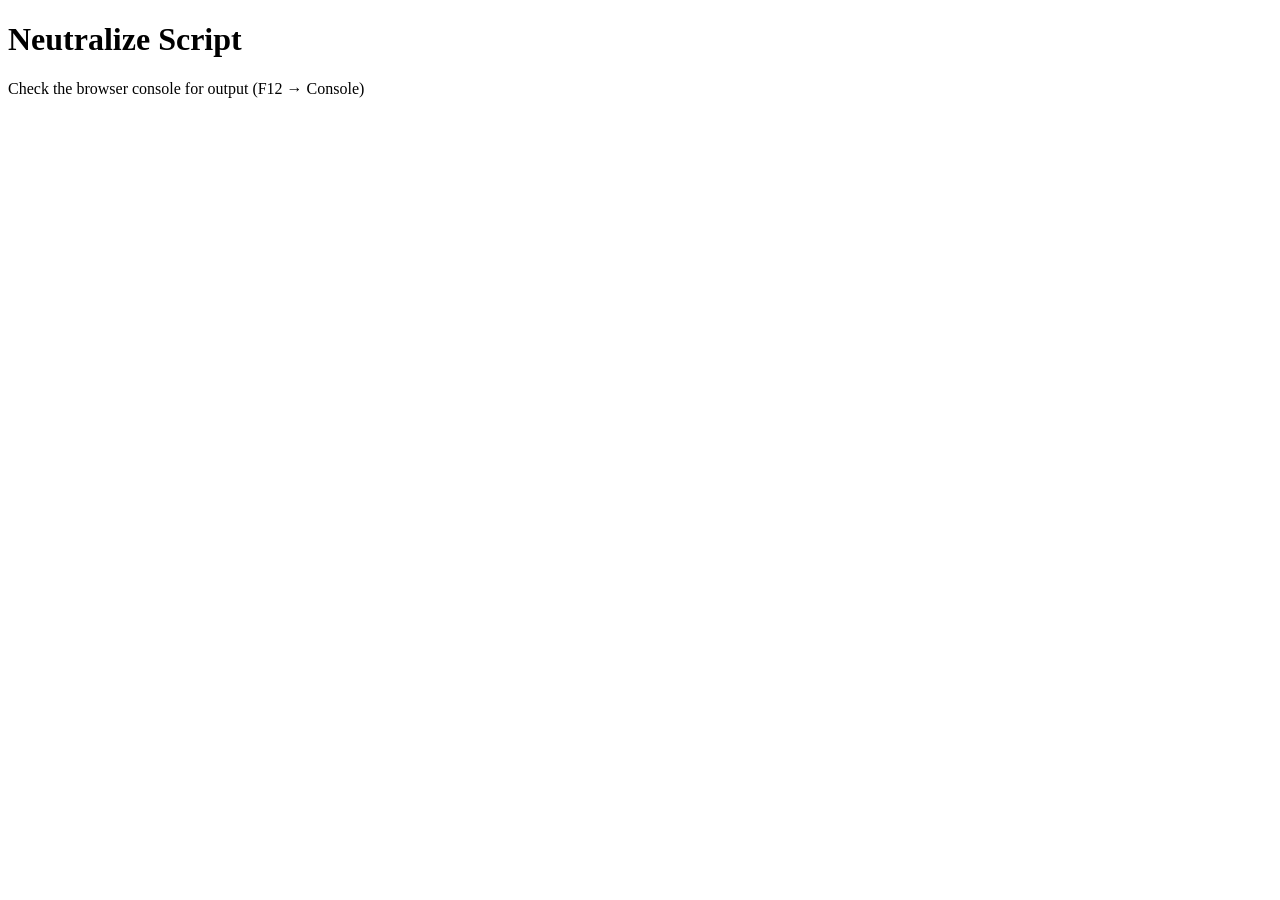
==== neutralointi.html @ 9afc7a9a "Initial commit New author information" ====
<!DOCTYPE html>
<html>
<head>
    <title>Neutralize Test</title>
    <meta charset="UTF-8">
</head>
<body>
    <h1>Neutralize Script</h1>
    <p>Check the browser console for output (F12 → Console)</p>
    <script src="Neutralize.js"></script>
</body>
</html>
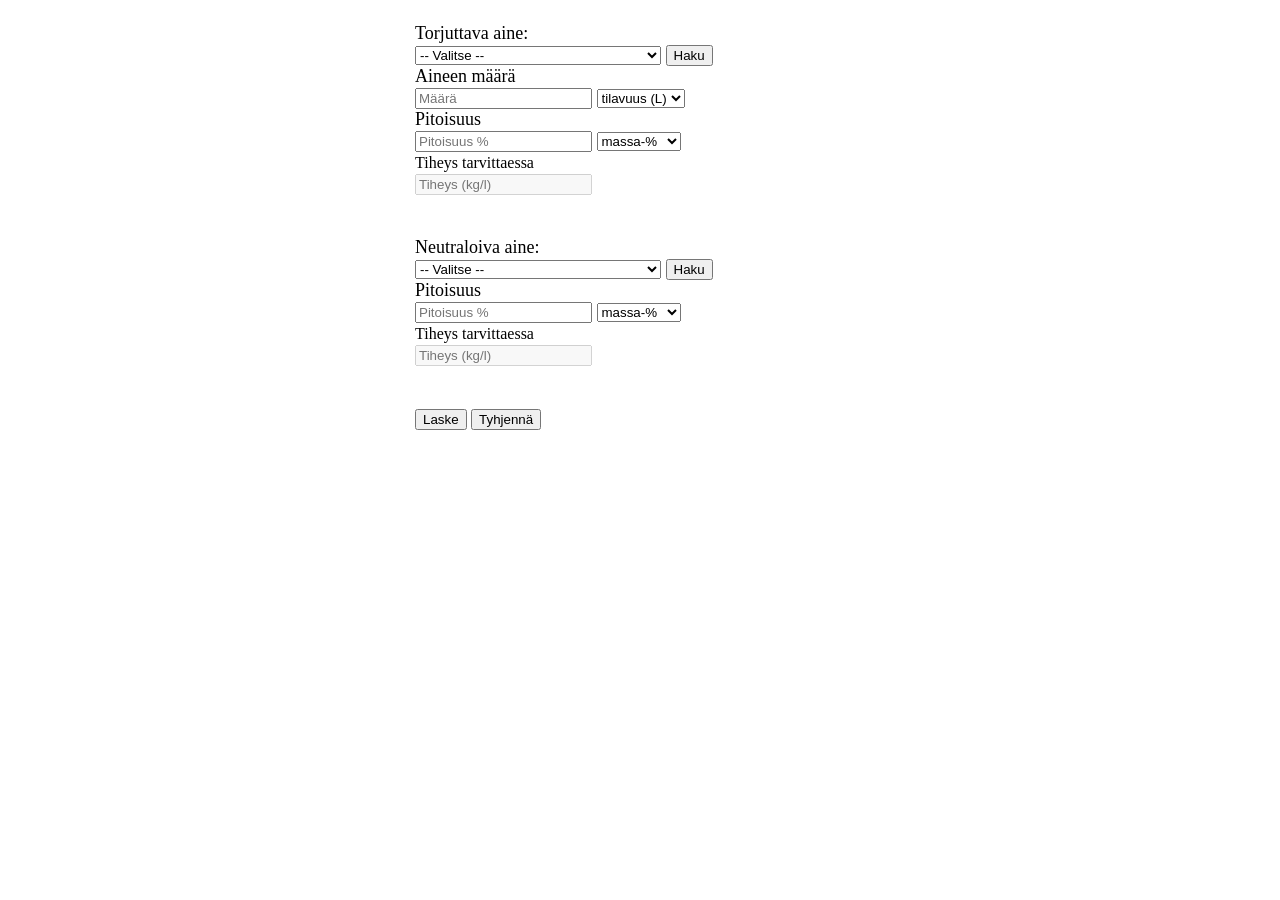
==== commit 6b3bd8d6: "Add files via upload" ====
--- a/neutralointi.html
+++ b/neutralointi.html
@@ -1,12 +1,461 @@
-<!DOCTYPE html>
-<html>
-<head>
-    <title>Neutralize Test</title>
-    <meta charset="UTF-8">
-</head>
-<body>
-    <h1>Neutralize Script</h1>
-    <p>Check the browser console for output (F12 → Console)</p>
-    <script src="Neutralize.js"></script>
-</body>
-</html>
+<!doctype html>
+<html lang="fi">
+<head>
+  <meta charset="utf-8" />
+  <meta name="viewport" content="width=device-width,initial-scale=1" />
+  <title>Neutralointilaskuri</title>
+  <link rel="stylesheet" href="styles.css">
+</head>
+<body>
+  <div id="main-area" class="panel panel-default">
+    <app-neutralointilaskuri>
+      <div class="alueet">
+    <div id="Laskuriosa" class="panel-body">
+      <label id="laskuri-label" for="torjuttavat-aineet">Torjuttava aine:</label>
+      <br>
+      <select id="torjuttavat-aineet" aria-label="Torjuttavat aineet"></select>
+        <button type="button" id="torjuttava-haku-btn" title="Avaa hakuikkuna">Haku</button>
+      <datalist id="torjuttavat-list"></datalist>
+      <br>
+      <label id="laskuri-label" for="torjuttava-maara">Aineen määrä</label>
+      <br>
+      <input type="number" id="torjuttava-maara-arvo" placeholder="Määrä" min="0" step="any">
+      <select id="torjuttava-maara-yksikko">
+        <option value="l">tilavuus (L)</option>
+        <option value="kg">massa (kg)</option>
+      </select>
+      <br>
+      <label id="laskuri-label" for="torjuttava-pitoisuus">Pitoisuus</label>
+      <br>
+      <input type="number" id="torjuttava-pitoisuus-arvo" placeholder="Pitoisuus %" min="0" max="100" step="any">
+      <select id="torjuttava-pitoisuus-yksikko">
+        <option value="mas">massa-%</option>
+        <option value="vol">tilavuus-%</option>
+      </select>
+      <br>
+      <div id="torjuttava-lisatieto-container" style="display:block">
+        <label id="lisatieto-label" for="torjuttava-lisatieto">Tiheys tarvittaessa</label>
+        <br>
+        <input type="number" id="torjuttava-tiheys" placeholder="Tiheys (kg/l)" min="0" step="any">
+      </div>
+      <br><br>
+      <label id="laskuri-label" for="neutraloivat-aineet">Neutraloiva aine:</label>
+      <br>
+      <select id="neutraloivat-aineet" aria-label="Neutraloivat aineet"></select>
+        <button type="button" id="neutraloiva-haku-btn" title="Avaa hakuikkuna">Haku</button>
+      <datalist id="neutraloivat-list"></datalist>
+      <br>
+      <label id="laskuri-label" for="neutraloiva-pitoisuus">Pitoisuus</label>
+      <br>
+      <input type="number" id="neutraloiva-pitoisuus-arvo" placeholder="Pitoisuus %" min="0" max="100" step="any">
+      <select id="neutraloiva-pitoisuus-yksikko">
+        <option value="mas">massa-%</option>
+        <option value="vol">tilavuus-%</option>
+      </select>
+      <br>
+      <div id="neutraloiva-lisatieto-container" style="display:block">
+        <label id="lisatieto-label" for="neutraloiva-lisatieto">Tiheys tarvittaessa</label>
+        <br>
+        <input type="number" id="neutraloiva-tiheys" placeholder="Tiheys (kg/l)" min="0" step="any">
+      </div>
+      <br><br>
+      <button id="start-btn">Laske</button>
+      <button id="clear-btn" type="button">Tyhjennä</button>
+      </div> 
+    <div id="output" class="panel-body">
+      <div id="result"></div>
+    </div>
+    </div>
+    </app-neutralointilaskuri>
+  </div>
+  <script src="Neutralize.js"></script>
+  <script>
+    // Create a searchable modal that lists matches from the global `aineet` array.
+    function openSearchPrompt(haku) {
+      createSearchModal(haku);
+    }
+
+    function displayText(item) {
+      var name = Array.isArray(item.nimi) ? item.nimi[0] : item.nimi || "";
+      var kaava = item.kaava || "";
+      var yk = item.YK === undefined || item.YK === null ? "" : (Array.isArray(item.YK) ? item.YK.join(', ') : item.YK);
+      return name + (kaava ? " (" + kaava + ")" : "") + (yk ? " - YK: " + yk : "");
+    }
+
+    function getSelectedTorjTyyppi() {
+      // returns the tyyppi (e.g. 'happo' or 'emäs') of the currently selected torjuttava,
+      // or null if none / unknown
+      try {
+        var sel = document.getElementById('torjuttavat-aineet');
+        if (!sel) return null;
+        var val = sel.value;
+        if (!val) return null;
+        var o = findAineByIdentifier ? findAineByIdentifier(val) : null;
+        return o && o.tyyppi ? o.tyyppi : null;
+      } catch (e) { return null; }
+    }
+
+    function refreshNeutralOptions(filterTyyppi) {
+      // Populate neutraloivat select & datalist excluding items with same tyyppi as filterTyyppi.
+      var neutList = document.getElementById('neutraloivat-list');
+      var neutSelect = document.getElementById('neutraloivat-aineet');
+      if (!neutSelect) return;
+      if (neutList) neutList.innerHTML = '';
+      neutSelect.innerHTML = '';
+      // placeholder
+      var placeholder = document.createElement('option');
+      placeholder.value = '';
+      placeholder.text = '-- Valitse --';
+      neutSelect.appendChild(placeholder);
+      aineet.forEach(function (item) {
+        if (filterTyyppi && item.tyyppi === filterTyyppi) return; // skip same type
+        var name = Array.isArray(item.nimi) ? item.nimi[0] : item.nimi || "";
+        var full = displayText(item);
+        if (neutList) {
+          var opt2 = document.createElement('option');
+          opt2.value = name;
+          neutList.appendChild(opt2);
+        }
+        var sopt = document.createElement('option');
+        sopt.value = name;
+        sopt.text = full;
+        neutSelect.appendChild(sopt.cloneNode(true));
+      });
+    }
+
+    function populateDatalist() {
+      var torjList = document.getElementById('torjuttavat-list');
+      var torjSelect = document.getElementById('torjuttavat-aineet');
+      var neutSelect = document.getElementById('neutraloivat-aineet');
+      if (!torjSelect || !neutSelect) return;
+
+      // Clear existing options
+      if (torjList) torjList.innerHTML = '';
+      torjSelect.innerHTML = '';
+
+      // Add placeholder for torjuttavat
+      var placeholder = document.createElement('option');
+      placeholder.value = '';
+      placeholder.text = '-- Valitse --';
+      torjSelect.appendChild(placeholder);
+
+      aineet.forEach(function (item) {
+        var name = Array.isArray(item.nimi) ? item.nimi[0] : item.nimi || "";
+        var full = displayText(item);
+        if (torjList) {
+          var opt = document.createElement('option');
+          opt.value = name;
+          torjList.appendChild(opt);
+        }
+        var sopt = document.createElement('option');
+        sopt.value = name;
+        sopt.text = full;
+        torjSelect.appendChild(sopt.cloneNode(true));
+      });
+
+      // populate neutraloivat respecting currently selected torjuttava (if any)
+      refreshNeutralOptions(getSelectedTorjTyyppi());
+    }
+
+    // Clear all inputs, selects and results
+    function clearForm() {
+      try {
+        var tSel = document.getElementById('torjuttavat-aineet');
+        var nSel = document.getElementById('neutraloivat-aineet');
+        if (tSel) tSel.value = '';
+        if (nSel) nSel.value = '';
+        // Clear numeric and text inputs
+        var ids = [
+          'torjuttava-maara-arvo','torjuttava-pitoisuus-arvo','torjuttava-tiheys',
+          'neutraloiva-pitoisuus-arvo','neutraloiva-tiheys'
+        ];
+        ids.forEach(function(id){ var el = document.getElementById(id); if(el) el.value = ''; });
+        // Reset selects to defaults
+        var selIds = ['torjuttava-maara-yksikko','torjuttava-pitoisuus-yksikko','neutraloiva-pitoisuus-yksikko'];
+        selIds.forEach(function(id){ var el = document.getElementById(id); if(el) el.selectedIndex = 0; });
+        // Clear result display and stored result
+        var resultEl = document.getElementById('result');
+        if (resultEl) resultEl.innerHTML = '';
+        if (window.calculationResult) delete window.calculationResult;
+        // repopulate neutral options (no filter) after clearing
+        refreshNeutralOptions(null);
+        // focus first selectable field
+        if (tSel) tSel.focus();
+      } catch (e) { console.warn('clearForm failed', e); }
+    }
+
+    function createSearchModal(haku) {
+      // modal elements
+      var overlay = document.createElement('div');
+      overlay.style.position = 'fixed';
+      overlay.style.left = '0';
+      overlay.style.top = '0';
+      overlay.style.right = '0';
+      overlay.style.bottom = '0';
+      overlay.style.background = 'rgba(0,0,0,0.4)';
+      overlay.style.zIndex = 9999;
+      overlay.setAttribute('role', 'dialog');
+
+      var box = document.createElement('div');
+      box.style.maxWidth = '720px';
+      box.style.margin = '6% auto';
+      box.style.background = '#fff';
+      box.style.padding = '12px';
+      box.style.borderRadius = '6px';
+      box.style.boxShadow = '0 2px 12px rgba(0,0,0,0.3)';
+      overlay.appendChild(box);
+
+      var title = document.createElement('h3');
+      title.textContent = haku === 'torjuttava' ? 'Hae torjuttavaa ainetta' : 'Hae neutraloivaa ainetta';
+      box.appendChild(title);
+
+      var input = document.createElement('input');
+      input.type = 'search';
+      input.placeholder = 'Kirjoita aineen nimi, kaava tai YK-numero...';
+      input.style.width = '100%';
+      input.style.boxSizing = 'border-box';
+      input.style.marginBottom = '8px';
+      box.appendChild(input);
+
+      var list = document.createElement('div');
+      list.style.maxHeight = '260px';
+      list.style.overflow = 'auto';
+      list.style.border = '1px solid #ddd';
+      list.style.padding = '6px';
+      list.style.borderRadius = '4px';
+      box.appendChild(list);
+
+      function closeModal() {
+        document.body.removeChild(overlay);
+        document.removeEventListener('keydown', onKeyDown);
+      }
+
+      function onKeyDown(e) {
+        if (e.key === 'Escape') closeModal();
+      }
+      document.addEventListener('keydown', onKeyDown);
+
+      function renderResults(q) {
+        var qq = String(q || '').trim().toLowerCase();
+        list.innerHTML = '';
+        if (!qq) {
+          list.textContent = 'Kirjoita hakusana näyttääksesi tuloksia.';
+          return;
+        }
+        var selectedTorjTyyppi = getSelectedTorjTyyppi();
+        var matches = aineet.filter(function (item) {
+          // If searching for neutraloiva and a torjuttava is selected, skip same tyyppi
+          if (haku === 'neutraloiva' && selectedTorjTyyppi && item.tyyppi === selectedTorjTyyppi) return false;
+          // check names, kaava, YK
+          var hay = [];
+          if (item.nimi) hay.push(item.nimi);
+          if (item.kaava) hay.push(item.kaava);
+          if (item.YK) hay.push(item.YK);
+          return hay.some(function (v) {
+            if (Array.isArray(v)) {
+              return v.some(function (el) { return String(el).toLowerCase().indexOf(qq) !== -1; });
+            }
+            return String(v).toLowerCase().indexOf(qq) !== -1;
+          });
+        });
+        if (matches.length === 0) {
+          list.textContent = 'Ei tuloksia.';
+          return;
+        }
+        matches.forEach(function (item) {
+          var row = document.createElement('div');
+          row.style.padding = '6px';
+          row.style.borderBottom = '1px solid #eee';
+          row.style.cursor = 'pointer';
+          row.title = displayText(item);
+          row.textContent = displayText(item);
+          row.addEventListener('click', function () {
+            var canonical = Array.isArray(item.nimi) ? item.nimi[0] : item.nimi;
+            var sel = document.getElementById(haku === 'torjuttava' ? 'torjuttavat-aineet' : 'neutraloivat-aineet');
+            if (!sel) return;
+            // ensure option exists
+            var exists = Array.prototype.slice.call(sel.options).some(function(o){ return o.value === canonical; });
+            if (!exists) {
+              var o = document.createElement('option');
+              o.value = canonical;
+              o.text = displayText(item);
+              sel.appendChild(o);
+            }
+            sel.value = canonical;
+            // trigger change if needed
+            try { sel.dispatchEvent(new Event('change')); } catch(e){}
+            closeModal();
+          });
+          list.appendChild(row);
+        });
+      }
+
+      input.addEventListener('input', function (e) {
+        renderResults(e.target.value);
+      });
+      // initial focus and show message
+      setTimeout(function(){ input.focus(); }, 10);
+      document.body.appendChild(overlay);
+      // prefill if something selected to show results
+      var curVal = document.getElementById(haku === 'torjuttava' ? 'torjuttavat-aineet' : 'neutraloivat-aineet')?.value || '';
+      if (curVal) {
+        input.value = curVal;
+        renderResults(curVal);
+      } else {
+        list.textContent = 'Kirjoita hakusana näyttääksesi tuloksia.';
+      }
+    }
+    function updateTorjuttavaConditionalInput() {
+      var maaraYks = document.getElementById('torjuttava-maara-yksikko');
+      var pitoisuusYks = document.getElementById('torjuttava-pitoisuus-yksikko');
+      var container = document.getElementById('torjuttava-lisatieto-container');
+      var input = document.getElementById('torjuttava-tiheys');
+      if (!maaraYks || !pitoisuusYks || !container || !input) return;
+      var enabled = maaraYks.value === 'kg' && pitoisuusYks.value === 'vol';
+      container.style.display = 'block';
+      input.disabled = !enabled;
+    }
+
+    function updateNeutraloivaConditional() {
+      var pitoisuusYks = document.getElementById('neutraloiva-pitoisuus-yksikko');
+      var pitoisuusInput = document.getElementById('neutraloiva-pitoisuus-arvo');
+      var container = document.getElementById('neutraloiva-lisatieto-container');
+      var input = document.getElementById('neutraloiva-tiheys');
+      if (!pitoisuusYks || !pitoisuusInput || !container || !input) return;
+      var val = parseFloat(String(pitoisuusInput.value).replace(',', '.'));
+      var enabled = pitoisuusYks.value === 'vol' && isFinite(val) && val < 100;
+      container.style.display = 'block';
+      input.disabled = !enabled;
+    }
+
+    function fmt(num, digits=2) {
+      if (!isFinite(num)) return "-";
+      return new Intl.NumberFormat('fi-FI', { minimumFractionDigits: digits }).format(num);
+    }
+
+    function renderResult(result) {
+      if (!result) return "";
+      var t = result.torjuttava
+      var n = result.neutraloiva
+      var html = "";
+      html += "<div class=\"tulos-taulu\">";
+
+      html += "<h4>Torjuttava aine</h4>";
+      html += "<div>Nimi: " + (t.aine || "") + "</div>";
+      html += "<div>Määrä: " + fmt(t.määrä) + " " + ((String(t.määräYks||'').toLowerCase() === 'l') ? "L" : "kg") + "</div>";
+      html += "<div>Pitoisuus: " + fmt(t.pitoisuus) + " " + (String(t.pitoisuusYks||'').toLowerCase() === 'm' ? "massa-%" : "tilavuus-%") + "</div>";
+      html += "<div>Ainemäärä: " + fmt(t.ainemäärä) + " mol</div>";
+      html += "<br><br>";
+      html += "<h4>Neutraloiva aine</h4>";
+      html += "<div>Nimi: " + n.aine + "</div>";
+      html += "<div>Ainemäärä: " + fmt(n.ainemäärä) + " mol</div>";
+      if (n.kokonaismassa !== null && n.kokonaismassa !== undefined)
+      html += "<div id=\"tulokset\">Massa: " + fmt(n.kokonaismassa) + " kg</div>";
+      if (n.kokonaistilavuus !== null && n.kokonaistilavuus !== undefined)
+      html += "<div id=\"tulokset\">Tilavuus: " + fmt(n.kokonaistilavuus) + " L</div>";
+
+      html += "</div>";
+      html += "<p><button id=\"kopioi-tulos-btn\">Kopioi tulokset</button></p>";
+      return html;
+    }
+
+    function showResult(result) {
+      var resultEl = document.getElementById('result');
+      if (!resultEl) return;
+      resultEl.innerHTML = renderResult(result);
+
+      var kopioiBtn = document.getElementById('kopioi-tulos-btn');
+      if (kopioiBtn) {
+        kopioiBtn.addEventListener('click', function () {
+          var text = resultEl.textContent || resultEl.innerText || '';
+          if (navigator.clipboard && navigator.clipboard.writeText) {
+            navigator.clipboard.writeText(text).then(function() {
+              alert('Tulokset kopioitu leikepöydälle.');
+            }).catch(function(err) {
+              alert('Kopiointi epäonnistui: ' + (err && err.message ? err.message : err));
+            });
+          } else {
+            try {
+              var ta = document.createElement('textarea');
+              ta.value = text;
+              ta.style.position = 'fixed';
+              ta.style.left = '-9999px';
+              document.body.appendChild(ta);
+              ta.select();
+              document.execCommand('copy');
+              document.body.removeChild(ta);
+              alert('Tulokset kopioitu leikepöydälle.');
+            } catch (e) {
+              alert('Kopiointi epäonnistui.');
+            }
+          }
+        });
+      }
+    }
+
+    window.addEventListener("calculationDone", function(e) {
+      if (e.detail) {
+        showResult(e.detail);
+      }
+    });
+
+    document.addEventListener('DOMContentLoaded', function () {
+      populateDatalist();
+      // refresh neutral options whenever torjuttava selection changes
+      var torjSelect = document.getElementById('torjuttavat-aineet');
+      if (torjSelect) {
+        torjSelect.addEventListener('change', function () {
+          refreshNeutralOptions(getSelectedTorjTyyppi());
+        });
+      }
+
+      var maaraYks = document.getElementById('torjuttava-maara-yksikko');
+      var pitoisuusYks = document.getElementById('torjuttava-pitoisuus-yksikko');
+      if (maaraYks) maaraYks.addEventListener('change', updateTorjuttavaConditionalInput);
+      if (pitoisuusYks) pitoisuusYks.addEventListener('change', updateTorjuttavaConditionalInput);
+      updateTorjuttavaConditionalInput();
+
+      var neutraloivaPitoisuus = document.getElementById('neutraloiva-pitoisuus-arvo');
+      if (neutraloivaPitoisuus) {
+        neutraloivaPitoisuus.addEventListener('input', updateNeutraloivaConditional);
+        neutraloivaPitoisuus.addEventListener('change', updateNeutraloivaConditional);
+      }
+      updateNeutraloivaConditional();
+
+      var tBtn = document.getElementById('torjuttava-haku-btn');
+      if (tBtn)
+        tBtn.addEventListener('click', function () {
+          openSearchPrompt('torjuttava');
+        });
+      var nBtn = document.getElementById('neutraloiva-haku-btn');
+      if (nBtn)
+        nBtn.addEventListener('click', function () {
+          openSearchPrompt('neutraloiva');
+        });
+
+      var startBtn = document.getElementById('start-btn');
+      var clearBtn = document.getElementById('clear-btn');
+
+      var logOut = document.getElementById('log-output');
+      if (startBtn) {
+        if (logOut && !logOut.__console_overridden) {
+          const origLog = console.log;
+          console.log = function (...args) {
+            try { origLog.apply(console, args); } catch(e) {}
+            try {
+              logOut.textContent += args.map(a => (typeof a === 'object' ? JSON.stringify(a) : String(a))).join(' ') + '\n';
+            } catch(e){}
+          };
+          logOut.__console_overridden = true;
+        }
+        startBtn.addEventListener('click', function () {
+          if (typeof startCalculation === 'function') startCalculation();
+          else alert('Neutralize.js ei ole ladattu tai startCalculation puuttuu.');
+        });
+      }
+      if (clearBtn) {
+        clearBtn.addEventListener('click', function(){ clearForm(); });
+      }
+    });
+  </script>
+ </html>
--- a/styles.css
+++ b/styles.css
@@ -0,0 +1,48 @@
+
+#main-area {
+    margin: 0px auto;
+    max-width: 600px;
+    padding: 15px;
+    align-self: center;
+    position: relative;
+}   
+.alueet {
+    display: flex;
+    flex-direction: row;
+    align-items: stretch;
+    width: 100%;
+    font-size: 18px;
+}
+#Laskuriosa {
+    margin: 0px auto;
+    max-width: 300px;
+    float: left;
+}
+#laskuri-label {
+    font-weight: normal;
+}
+#lisatieto-label {
+    font-weight: lighter;
+    font-size: 16px;
+}
+#torjuttavat-aineet {
+    width: 82%;
+}
+#neutraloivat-aineet {
+    width: 82%;
+}
+#lisatieto {
+    width: 50%;
+    margin: 4px 0px 0px 0px;
+}
+#output {
+    margin: 0px auto;
+    max-width: 300px;
+    float: right;
+}
+#tulokset {
+    font-weight: bolder;
+}
+#haku-btn {
+    margin-left: 0px;
+}
